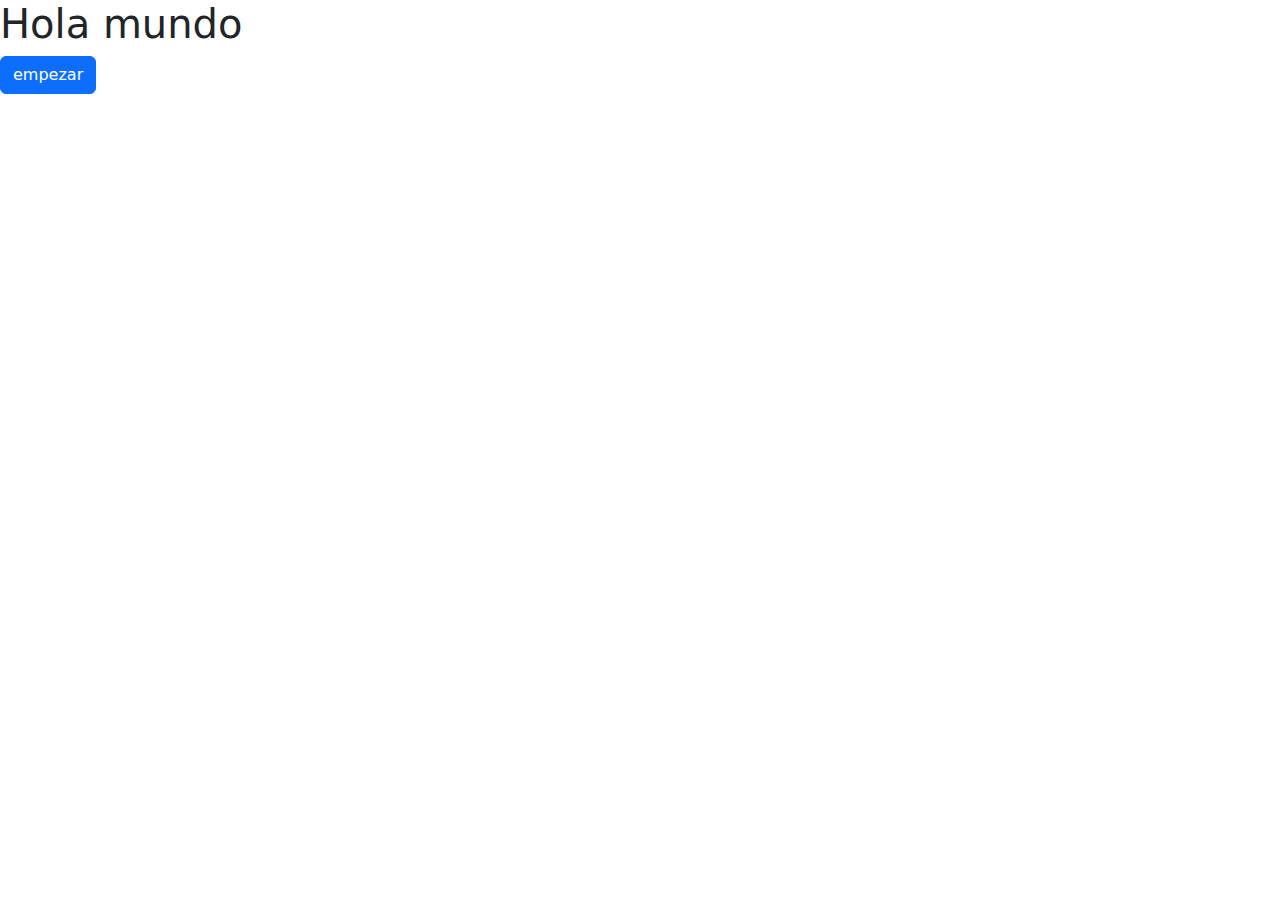
==== index.html @ 9f47eb17 "se sube proyecto boostrap" ====
<!DOCTYPE html>
<html lang="en">
<head>
    <meta charset="UTF-8">
    <meta name="viewport" content="width=device-width, initial-scale=1.0">
    <title>Bootstrap 5 </title>
    <link rel="stylesheet" href="css/bootstrap.min.css">
</head>
<body>
    <h1>Hola mundo</h1>
    <button class="btn btn-primary">empezar</button>


    <script src="js/bootstrap.bundle.min.js"></script>
</body>
</html>
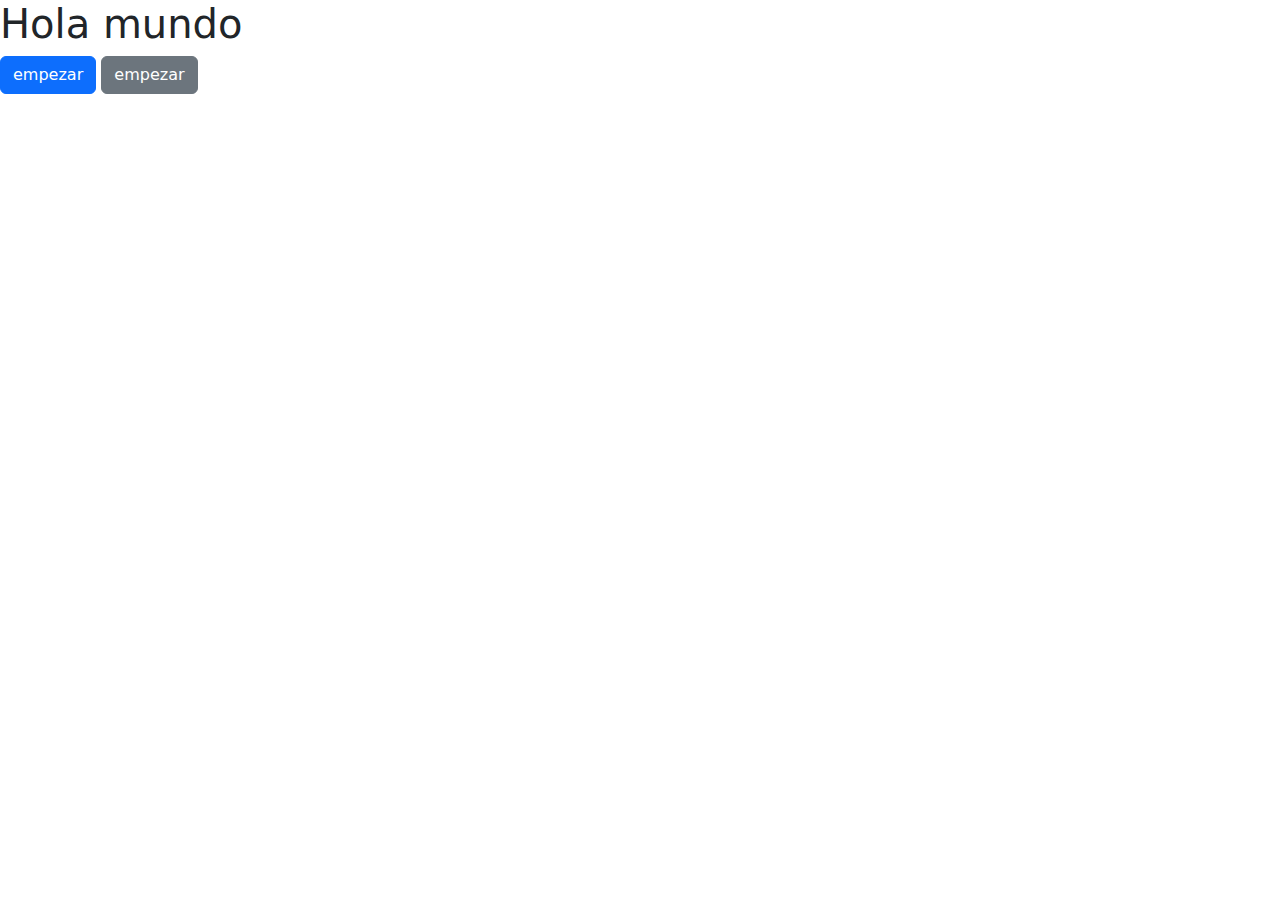
==== commit b078b946: "se sube primera parte de boostrap" ====
--- a/index.html
+++ b/index.html
@@ -2,6 +2,7 @@
 <html lang="en">
 <head>
     <meta charset="UTF-8">
+    <!--meta viewport  muy importante tener para dispositivos móviles-->
     <meta name="viewport" content="width=device-width, initial-scale=1.0">
     <title>Bootstrap 5 </title>
     <link rel="stylesheet" href="css/bootstrap.min.css">
@@ -9,6 +10,7 @@
 <body>
     <h1>Hola mundo</h1>
     <button class="btn btn-primary">empezar</button>
+    <button class="btn btn-secondary">empezar</button>
 
 
     <script src="js/bootstrap.bundle.min.js"></script>
